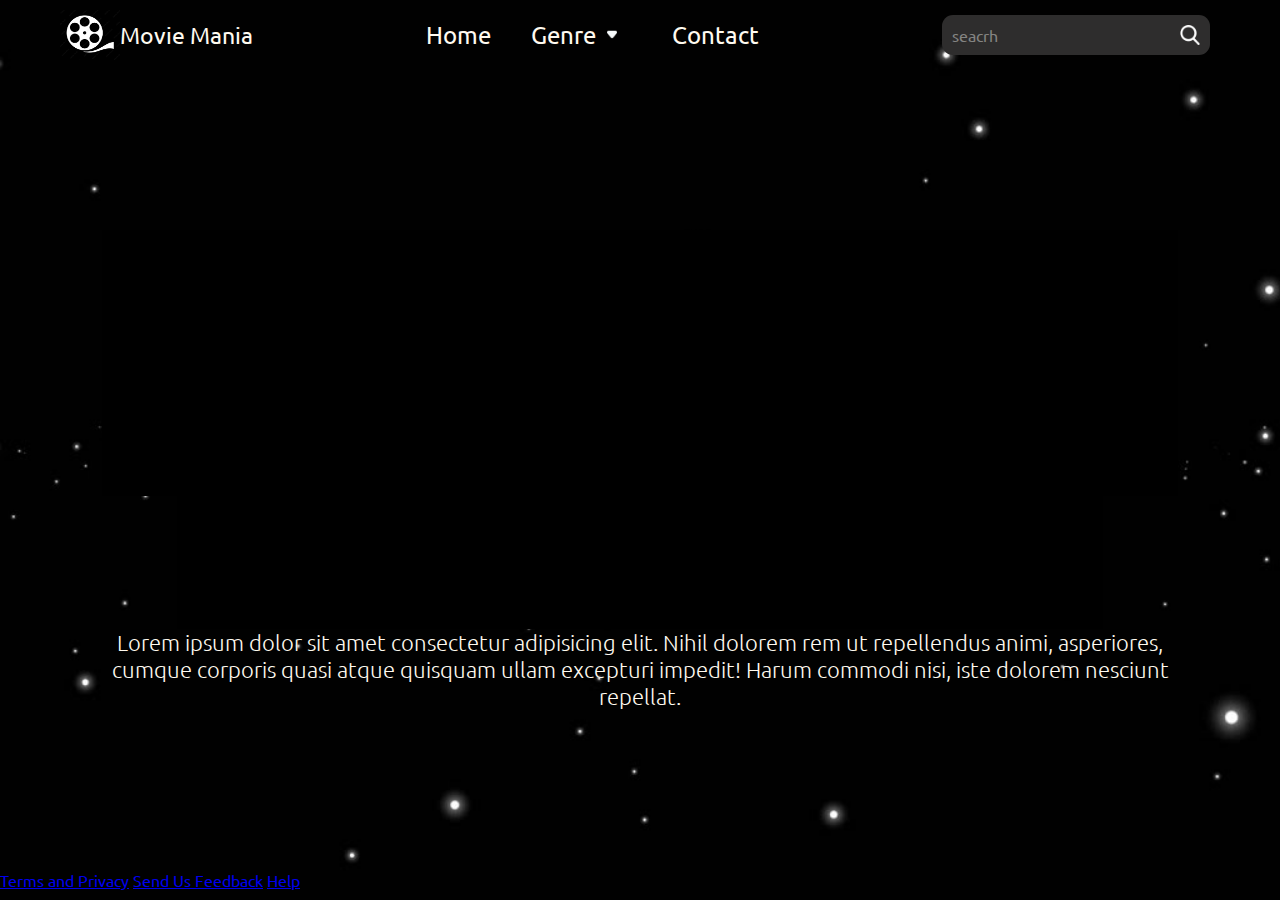
==== index.html @ 239891c5 "Home Page is done" ====
<!DOCTYPE html>
<html lang="en">
<head>
    <meta charset="UTF-8">
    <meta name="viewport" content="width=device-width, initial-scale=1.0">
    <title>Movie Mania</title>
    <link rel="stylesheet" href="style.css">
</head>
<body>
    
    <header>
        <div class="logo">
            <img src="./assest/logo.jpg" alt="Logo image" height="50" width="60">
            <p>Movie Mania</p>
        </div>

        <nav class="navbar">
            <ul>
                <li><a href="#">Home</a></li>
                <li><a href="#">Genre <img src="./assest/down-arrow (1).png" alt="+"></a>
                    <ul>
                        <li><a href="#">Action and Adventure</a></li>
                        <li><a href="#">Comedy</a></li>
                        <li><a href="#">Documentary</a></li>
                        <li><a href="#">Horror</a></li>
                    </ul>
                </li>
                <li><a href="#">Contact</a></li>
            </ul>
        </nav>

        <div class="search">
            <input type="text" placeholder="seacrh" name="seacrh">
            <img src="./assest/search.png" alt="search_icon">
        </div>
    </header>

    <!-- Main Section -->
    <section class="main">
        <div class="box">
            <div class="content">
                <h1>WHAT MOVIE SHOULD I<span></span></h1>
                <h1>WATCH TONIGHT?<span></span></h1>
                <p class="cont">Lorem ipsum dolor sit amet consectetur adipisicing elit. 
                Nihil dolorem rem ut repellendus animi, asperiores, cumque corporis quasi atque 
                quisquam ullam excepturi impedit! Harum commodi nisi, iste dolorem nesciunt repellat.
                </p>
            </div>
        </div>
    </section>

    <!-- Footer -->
    <footer>
            <div class="contain">
                <a href="#"><span>Terms and Privacy</span></a>
                <a href="#"><span>Send Us Feedback</span></a>
                <a href="#"><span>Help</span></a>
            </div>
    </footer>

</body>
</html>
---- style.css ----
@import url('https://fonts.googleapis.com/css2?family=Lato:wght@300&family=Montserrat:wght@300&family=PT+Serif:wght@400;700&family=Ubuntu&display=swap');
*, *::before, *::after {
    margin: 0;
    padding: 0;
    box-sizing: border-box;
    font-family: 'Ubuntu', sans-serif;
}

body{
    min-height: 100vh;
    width: 100%;
    background: url(./assest/maxresdefault.jpg);
    background-repeat: no-repeat;
    background-size: cover;
    background-position: center;
}

header{
    position: relative;
    top:0;
    left:0;
    right:0;
    display: flex;
    align-items: center;
    justify-content: space-between;
    color: #FFFAF0;
    z-index: 1000;
    margin: 0 60px;
}

.logo{
    display: flex;
    flex-direction: row;
    align-items: center;
    font-size: 23px;
    font-weight: 400;
}

header .navbar ul{
    list-style: none;
}

header .navbar ul li{
    position: relative;
    float: left;
}

header .navbar ul li a{
    font-size: 24px;
    padding: 20px;
    color: #FFFAF0;
    text-decoration: none;
    display: block;
}

header .navbar ul li a img{
    width: 20px;
    height: 20px;
    margin-right: 10px;
}

header .navbar ul li a:hover{
    color: #2C74B3;
}

header .navbar ul li ul{
    position: absolute;
    left: 0;
    width: 200px;
    background-color: #2c2b2b;
    display: none;
}

header .navbar ul li:hover > ul{
    display: initial;
}

.search{
    position: relative;
    display: flex;
    align-items: center;
    margin: 10px;

}

.search input{
    all: unset;
    padding: 10px;
    border-radius: 11px;
    background-color: #2e2d2d;
}

.search input::placeholder{
    color: #848482;
}

.search img{
    position: absolute;
    right: 10px;
    width: 20px;
    height: 20px;
    cursor: pointer;
}

.main .box{
    position: relative;
    display: flex;
    justify-content: center;
    align-items: center;
    padding: 10rem 8%;
}

.content{
    color: #FFFAF0;
    text-align: center;
}

h1{
    color: transparent;
    font-size: 7rem;
    font-weight: 400;
    position: relative;
    display: inline-block;
    animation: text .5s ease forwards;
    animation-delay: 1s;
}

.content .cont{
    font-size: 1.4rem;
    font-weight: 300;
}

h1 span{
    position: absolute;
    left: 0;
    top: 0;
    height: 100%;
    width: 100%;
    background-color: #000000;
    animation: overlay 1s ease forwards;
    animation-delay: .5s;
}

h1:nth-child(1){
    animation-delay: 1s;
}

h1:nth-child(2){
    animation-delay: 2s;
}

h1:nth-child(1) span{
    animation-delay: .5s;
}

h1:nth-child(2) span{
    animation-delay: 1.5s;
}

@keyframes overlay{
    50%{
        width: 100%;
        left: 0;
    }
    100%{
        left: 100%;
        width: 0;
    }
}

@keyframes text{
    100%{
        color: #FFFAF0;
    }
}
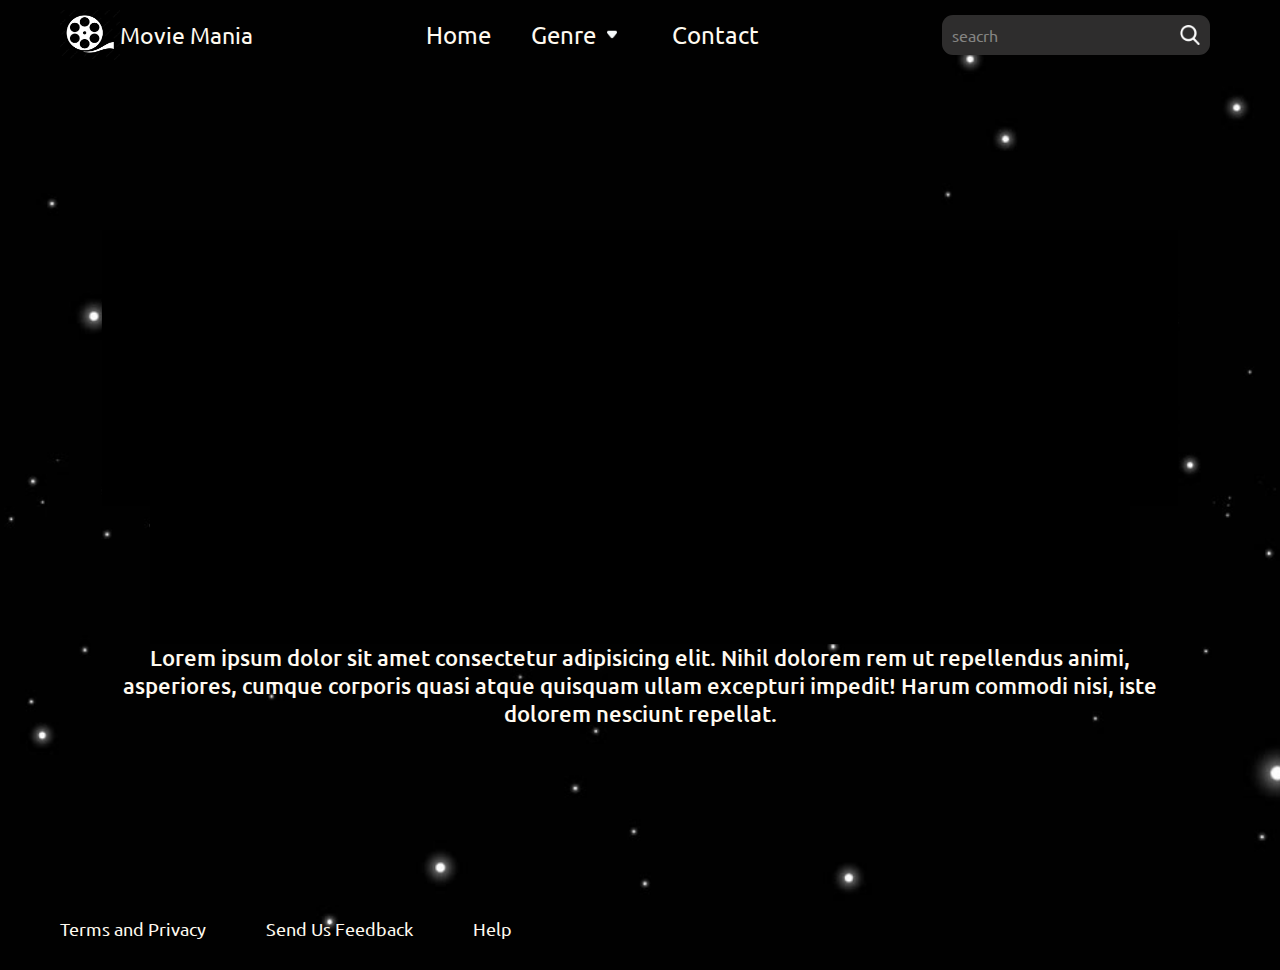
==== commit ebebfbcc: "Solve overflow error" ====
--- a/index.html
+++ b/index.html
@@ -7,56 +7,59 @@
     <link rel="stylesheet" href="style.css">
 </head>
 <body>
+
+    <div class="page_container">
     
-    <header>
-        <div class="logo">
-            <img src="./assest/logo.jpg" alt="Logo image" height="50" width="60">
-            <p>Movie Mania</p>
-        </div>
+        <header>
+            <div class="logo">
+                <img src="./assest/logo.jpg" alt="Logo image" height="50" width="60">
+                <p>Movie Mania</p>
+            </div>
 
-        <nav class="navbar">
-            <ul>
-                <li><a href="#">Home</a></li>
-                <li><a href="#">Genre <img src="./assest/down-arrow (1).png" alt="+"></a>
-                    <ul>
-                        <li><a href="#">Action and Adventure</a></li>
-                        <li><a href="#">Comedy</a></li>
-                        <li><a href="#">Documentary</a></li>
-                        <li><a href="#">Horror</a></li>
-                    </ul>
-                </li>
-                <li><a href="#">Contact</a></li>
-            </ul>
-        </nav>
+            <nav class="navbar">
+                <ul>
+                    <li><a href="#">Home</a></li>
+                    <li><a href="#">Genre <img src="./assest/down-arrow (1).png" alt="+"></a>
+                        <ul>
+                            <li><a href="#">Action and Adventure</a></li>
+                            <li><a href="#">Comedy</a></li>
+                            <li><a href="#">Documentary</a></li>
+                            <li><a href="#">Horror</a></li>
+                        </ul>
+                    </li>
+                    <li><a href="#">Contact</a></li>
+                </ul>
+            </nav>
 
-        <div class="search">
-            <input type="text" placeholder="seacrh" name="seacrh">
-            <img src="./assest/search.png" alt="search_icon">
-        </div>
-    </header>
+            <div class="search">
+                <input type="text" placeholder="seacrh" name="seacrh">
+                <img src="./assest/search.png" alt="search_icon">
+            </div>
+        </header>
 
-    <!-- Main Section -->
-    <section class="main">
-        <div class="box">
-            <div class="content">
-                <h1>WHAT MOVIE SHOULD I<span></span></h1>
-                <h1>WATCH TONIGHT?<span></span></h1>
-                <p class="cont">Lorem ipsum dolor sit amet consectetur adipisicing elit. 
-                Nihil dolorem rem ut repellendus animi, asperiores, cumque corporis quasi atque 
-                quisquam ullam excepturi impedit! Harum commodi nisi, iste dolorem nesciunt repellat.
-                </p>
+        <!-- Main Section -->
+        <section class="main">
+            <div class="box">
+                <div class="content">
+                    <h1>WHAT MOVIE SHOULD I<span></span></h1>
+                    <h1>WATCH TONIGHT?<span></span></h1>
+                    <p class="cont">Lorem ipsum dolor sit amet consectetur adipisicing elit. 
+                    Nihil dolorem rem ut repellendus animi, asperiores, cumque corporis quasi atque 
+                    quisquam ullam excepturi impedit! Harum commodi nisi, iste dolorem nesciunt repellat.
+                    </p>
+                </div>
             </div>
-        </div>
-    </section>
+        </section>
 
-    <!-- Footer -->
-    <footer>
-            <div class="contain">
-                <a href="#"><span>Terms and Privacy</span></a>
-                <a href="#"><span>Send Us Feedback</span></a>
-                <a href="#"><span>Help</span></a>
-            </div>
-    </footer>
+        <!-- Footer -->
+        <footer>
+                <div class="contain">
+                    <a href="#"><span>Terms and Privacy</span></a>
+                    <a href="#"><span>Send Us Feedback</span></a>
+                    <a href="#"><span>Help</span></a>
+                </div>
+        </footer>
 
+    </div>
 </body>
 </html>--- a/style.css
+++ b/style.css
@@ -26,6 +26,7 @@
     color: #FFFAF0;
     z-index: 1000;
     margin: 0 60px;
+    transition: all .3s ease;
 }
 
 .logo{
@@ -118,7 +119,7 @@
 h1{
     color: transparent;
     font-size: 7rem;
-    font-weight: 400;
+    font-weight: 600;
     position: relative;
     display: inline-block;
     animation: text .5s ease forwards;
@@ -127,7 +128,7 @@
 
 .content .cont{
     font-size: 1.4rem;
-    font-weight: 300;
+    font-weight: 500;
 }
 
 h1 span{
@@ -157,6 +158,31 @@
     animation-delay: 1.5s;
 }
 
+footer{
+    position: relative;
+    padding: 30px 60px;
+    z-index: 1000;
+    color: #FFFAF0;
+}
+
+.contain{
+    display: flex;
+    justify-content: flex-start;
+    gap: 60px;
+}
+
+.contain a{
+    text-decoration: none;
+    color: #FFFAF0;
+    font-size: 18px;
+    font-weight: 400;
+    transition: all .3s ease;
+}
+
+.contain a:hover{
+    color: #2C74B3;
+    
+}
 @keyframes overlay{
     50%{
         width: 100%;
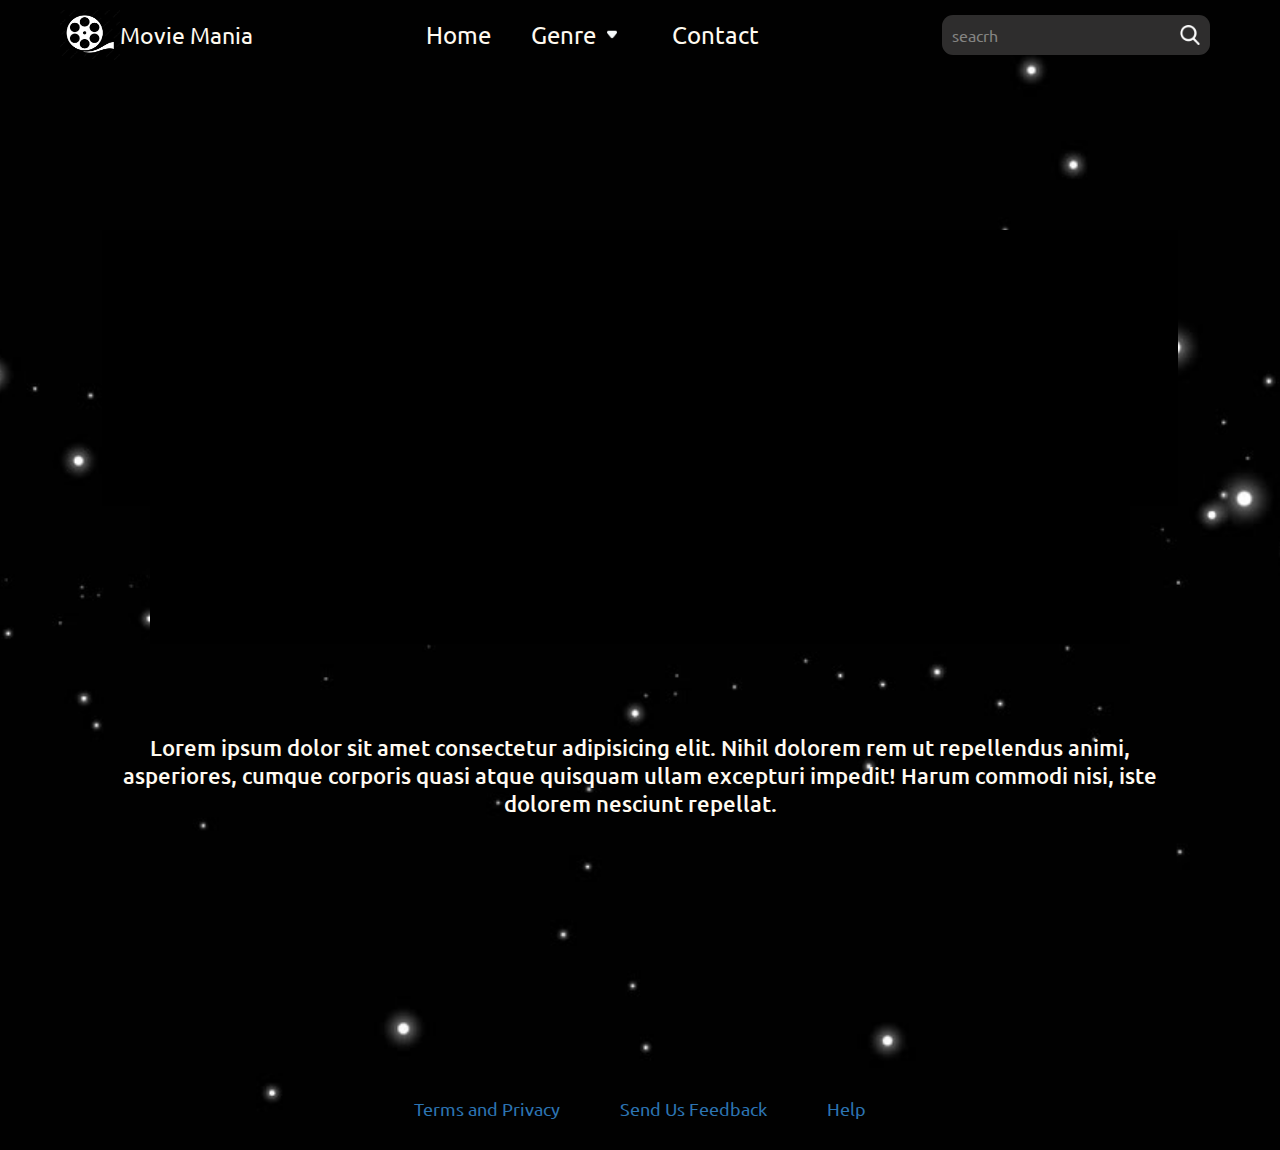
==== commit 2235c218: "add link" ====
--- a/index.html
+++ b/index.html
@@ -18,16 +18,16 @@
 
             <nav class="navbar">
                 <ul>
-                    <li><a href="#">Home</a></li>
-                    <li><a href="#">Genre <img src="./assest/down-arrow (1).png" alt="+"></a>
+                    <li><a href="./index.html">Home</a></li>
+                    <li><a href="./genre.html">Genre <img src="./assest/down-arrow (1).png" alt="+"></a>
                         <ul>
-                            <li><a href="#">Action and Adventure</a></li>
+                            <li><a href="./aaa.html">Action and Adventure</a></li>
                             <li><a href="#">Comedy</a></li>
                             <li><a href="#">Documentary</a></li>
                             <li><a href="#">Horror</a></li>
                         </ul>
                     </li>
-                    <li><a href="#">Contact</a></li>
+                    <li><a href="./contact.html">Contact</a></li>
                 </ul>
             </nav>
 
@@ -56,7 +56,7 @@
                 <div class="contain">
                     <a href="#"><span>Terms and Privacy</span></a>
                     <a href="#"><span>Send Us Feedback</span></a>
-                    <a href="#"><span>Help</span></a>
+                    <a href="./contact.html"><span>Help</span></a>
                 </div>
         </footer>
 
--- a/style.css
+++ b/style.css
@@ -126,9 +126,10 @@
     animation-delay: 1s;
 }
 
-.content .cont{
+.cont{
     font-size: 1.4rem;
     font-weight: 500;
+    margin: 90px 0;
 }
 
 h1 span{
@@ -167,20 +168,20 @@
 
 .contain{
     display: flex;
-    justify-content: flex-start;
+    justify-content: center;
     gap: 60px;
 }
 
 .contain a{
     text-decoration: none;
-    color: #FFFAF0;
+    color: #2C74B3;
     font-size: 18px;
     font-weight: 400;
     transition: all .3s ease;
 }
 
 .contain a:hover{
-    color: #2C74B3;
+    color: #FFFAF0;
     
 }
 @keyframes overlay{
@@ -198,4 +199,4 @@
     100%{
         color: #FFFAF0;
     }
-}+}
